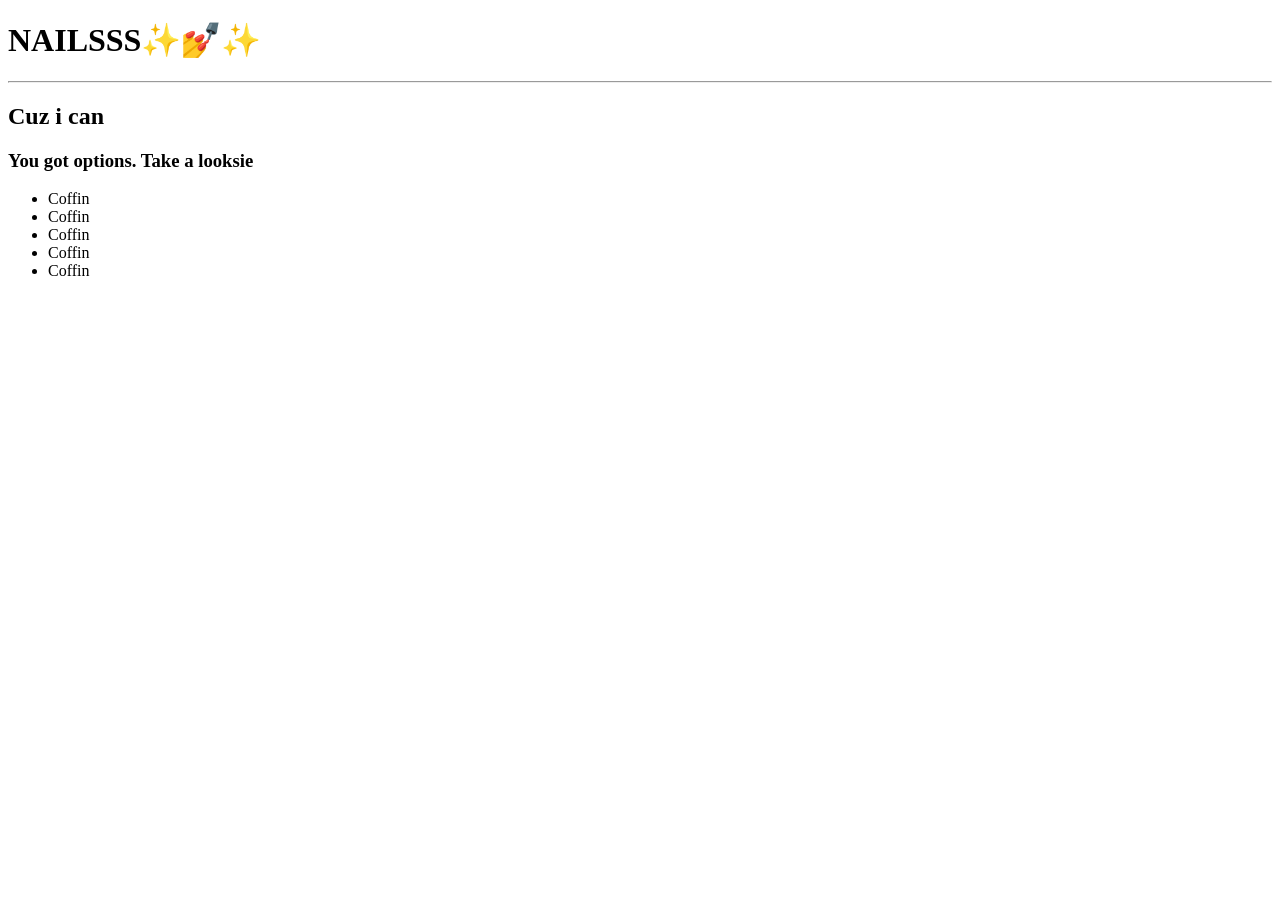
==== index.html @ 4581ab22 "Rename yass to index.html" ====
<!DOCTYPE html> 
<html>
  <head>
  <link rel="stylesheet" href="style.css">
  </head>
  <body>
    <h1>NAILSSS✨💅✨</h1>
    <hr>
    <h2>Cuz i can</h2>
    <h3> You got options. Take a looksie </h3>
    <ul>
      <li>Coffin</li>
      <li>Coffin</li>
      <li>Coffin</li>
      <li>Coffin</li>
      <li>Coffin</li>
      </ul> 

 </body>
</html>
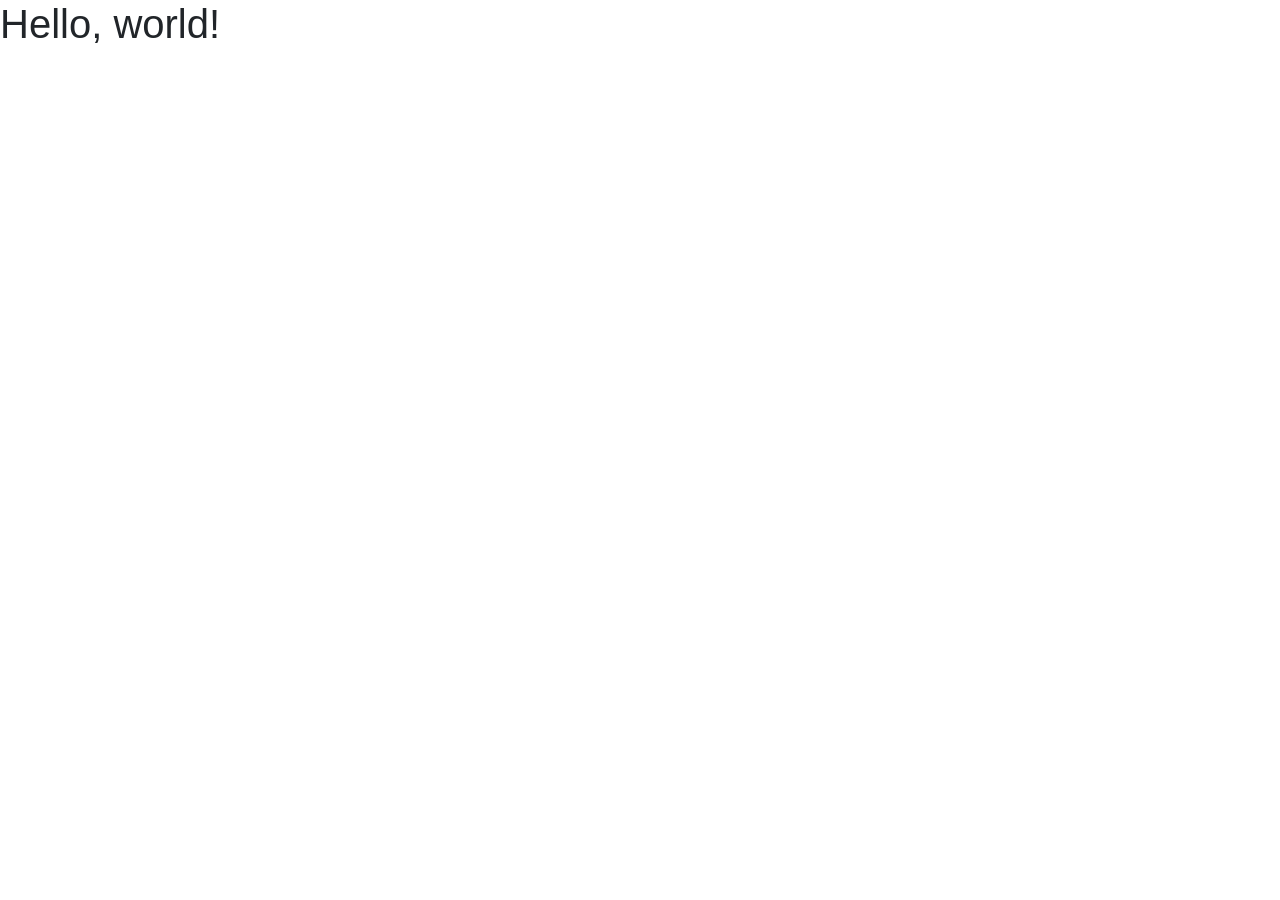
==== commit 28ab6329: "Update index.html" ====
--- a/index.html
+++ b/index.html
@@ -1,20 +1,22 @@
-<!DOCTYPE html> 
-<html>
+<!doctype html>
+<html lang="en">
   <head>
-  <link rel="stylesheet" href="style.css">
+    <!-- Required meta tags -->
+    <meta charset="utf-8">
+    <meta name="viewport" content="width=device-width, initial-scale=1, shrink-to-fit=no">
+
+    <!-- Bootstrap CSS -->
+    <link rel="stylesheet" href="https://cdn.jsdelivr.net/npm/bootstrap@4.4.1/dist/css/bootstrap.min.css" integrity="sha384-Vkoo8x4CGsO3+Hhxv8T/Q5PaXtkKtu6ug5TOeNV6gBiFeWPGFN9MuhOf23Q9Ifjh" crossorigin="anonymous">
+
+    <title>Hello, world!</title>
   </head>
   <body>
-    <h1>NAILSSS✨💅✨</h1>
-    <hr>
-    <h2>Cuz i can</h2>
-    <h3> You got options. Take a looksie </h3>
-    <ul>
-      <li>Coffin</li>
-      <li>Coffin</li>
-      <li>Coffin</li>
-      <li>Coffin</li>
-      <li>Coffin</li>
-      </ul> 
+    <h1>Hello, world!</h1>
 
- </body>
+    <!-- Optional JavaScript -->
+    <!-- jQuery first, then Popper.js, then Bootstrap JS -->
+    <script src="https://code.jquery.com/jquery-3.4.1.slim.min.js" integrity="sha384-J6qa4849blE2+poT4WnyKhv5vZF5SrPo0iEjwBvKU7imGFAV0wwj1yYfoRSJoZ+n" crossorigin="anonymous"></script>
+    <script src="https://cdn.jsdelivr.net/npm/popper.js@1.16.0/dist/umd/popper.min.js" integrity="sha384-Q6E9RHvbIyZFJoft+2mJbHaEWldlvI9IOYy5n3zV9zzTtmI3UksdQRVvoxMfooAo" crossorigin="anonymous"></script>
+    <script src="https://cdn.jsdelivr.net/npm/bootstrap@4.4.1/dist/js/bootstrap.min.js" integrity="sha384-wfSDF2E50Y2D1uUdj0O3uMBJnjuUD4Ih7YwaYd1iqfktj0Uod8GCExl3Og8ifwB6" crossorigin="anonymous"></script>
+  </body>
 </html>
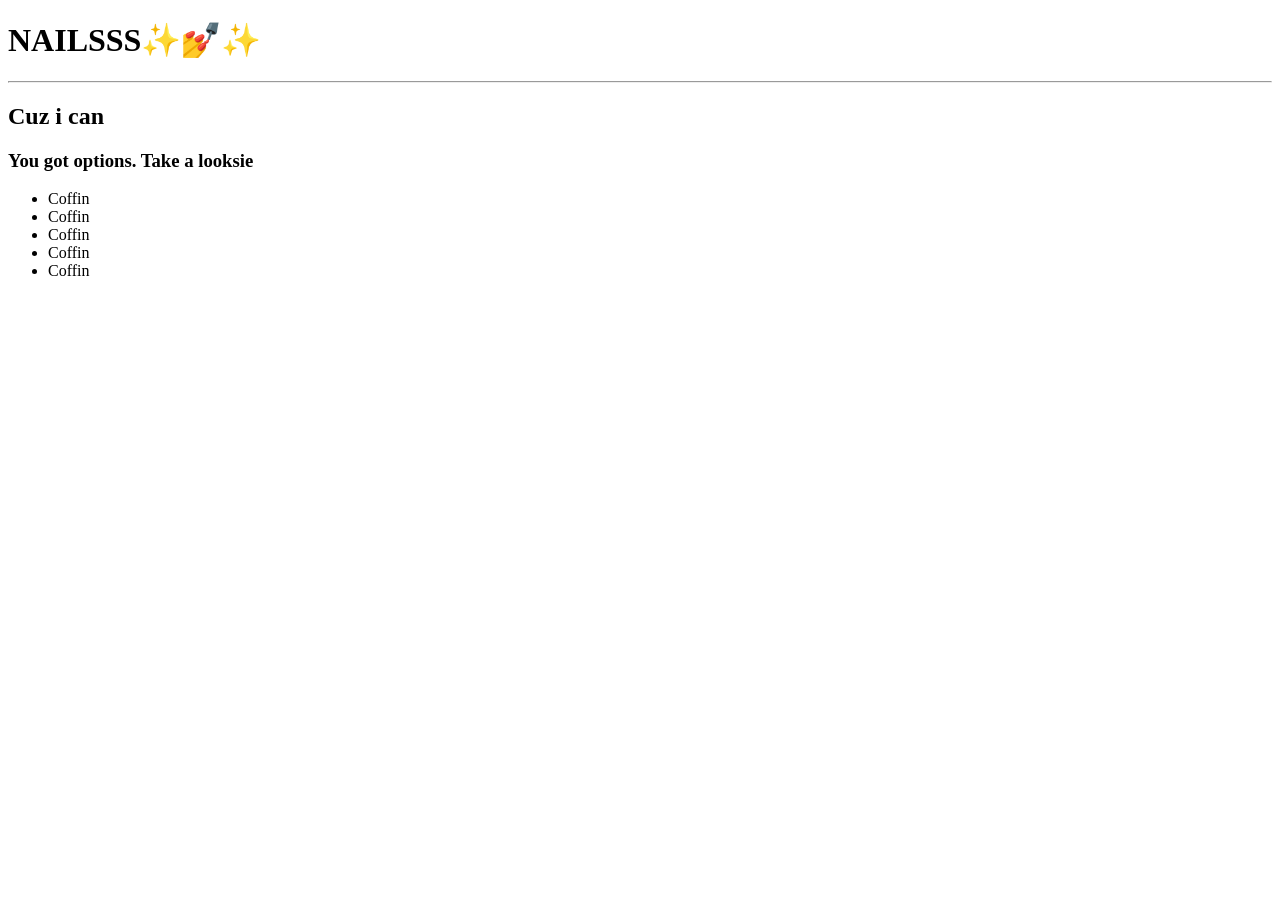
==== commit 13864587: "Update index.html" ====
--- a/index.html
+++ b/index.html
@@ -1,22 +1,20 @@
-<!doctype html>
-<html lang="en">
+<!DOCTYPE html> 
+<html>
   <head>
-    <!-- Required meta tags -->
-    <meta charset="utf-8">
-    <meta name="viewport" content="width=device-width, initial-scale=1, shrink-to-fit=no">
-
-    <!-- Bootstrap CSS -->
-    <link rel="stylesheet" href="https://cdn.jsdelivr.net/npm/bootstrap@4.4.1/dist/css/bootstrap.min.css" integrity="sha384-Vkoo8x4CGsO3+Hhxv8T/Q5PaXtkKtu6ug5TOeNV6gBiFeWPGFN9MuhOf23Q9Ifjh" crossorigin="anonymous">
-
-    <title>Hello, world!</title>
+  <link rel="stylesheet" href="style.css">
   </head>
   <body>
-    <h1>Hello, world!</h1>
+    <h1>NAILSSS✨💅✨</h1>
+    <hr>
+    <h2>Cuz i can</h2>
+    <h3> You got options. Take a looksie </h3>
+    <ul>
+      <li>Coffin</li>
+      <li>Coffin</li>
+      <li>Coffin</li>
+      <li>Coffin</li>
+      <li>Coffin</li>
+      </ul> 
 
-    <!-- Optional JavaScript -->
-    <!-- jQuery first, then Popper.js, then Bootstrap JS -->
-    <script src="https://code.jquery.com/jquery-3.4.1.slim.min.js" integrity="sha384-J6qa4849blE2+poT4WnyKhv5vZF5SrPo0iEjwBvKU7imGFAV0wwj1yYfoRSJoZ+n" crossorigin="anonymous"></script>
-    <script src="https://cdn.jsdelivr.net/npm/popper.js@1.16.0/dist/umd/popper.min.js" integrity="sha384-Q6E9RHvbIyZFJoft+2mJbHaEWldlvI9IOYy5n3zV9zzTtmI3UksdQRVvoxMfooAo" crossorigin="anonymous"></script>
-    <script src="https://cdn.jsdelivr.net/npm/bootstrap@4.4.1/dist/js/bootstrap.min.js" integrity="sha384-wfSDF2E50Y2D1uUdj0O3uMBJnjuUD4Ih7YwaYd1iqfktj0Uod8GCExl3Og8ifwB6" crossorigin="anonymous"></script>
-  </body>
+ </body>
 </html>
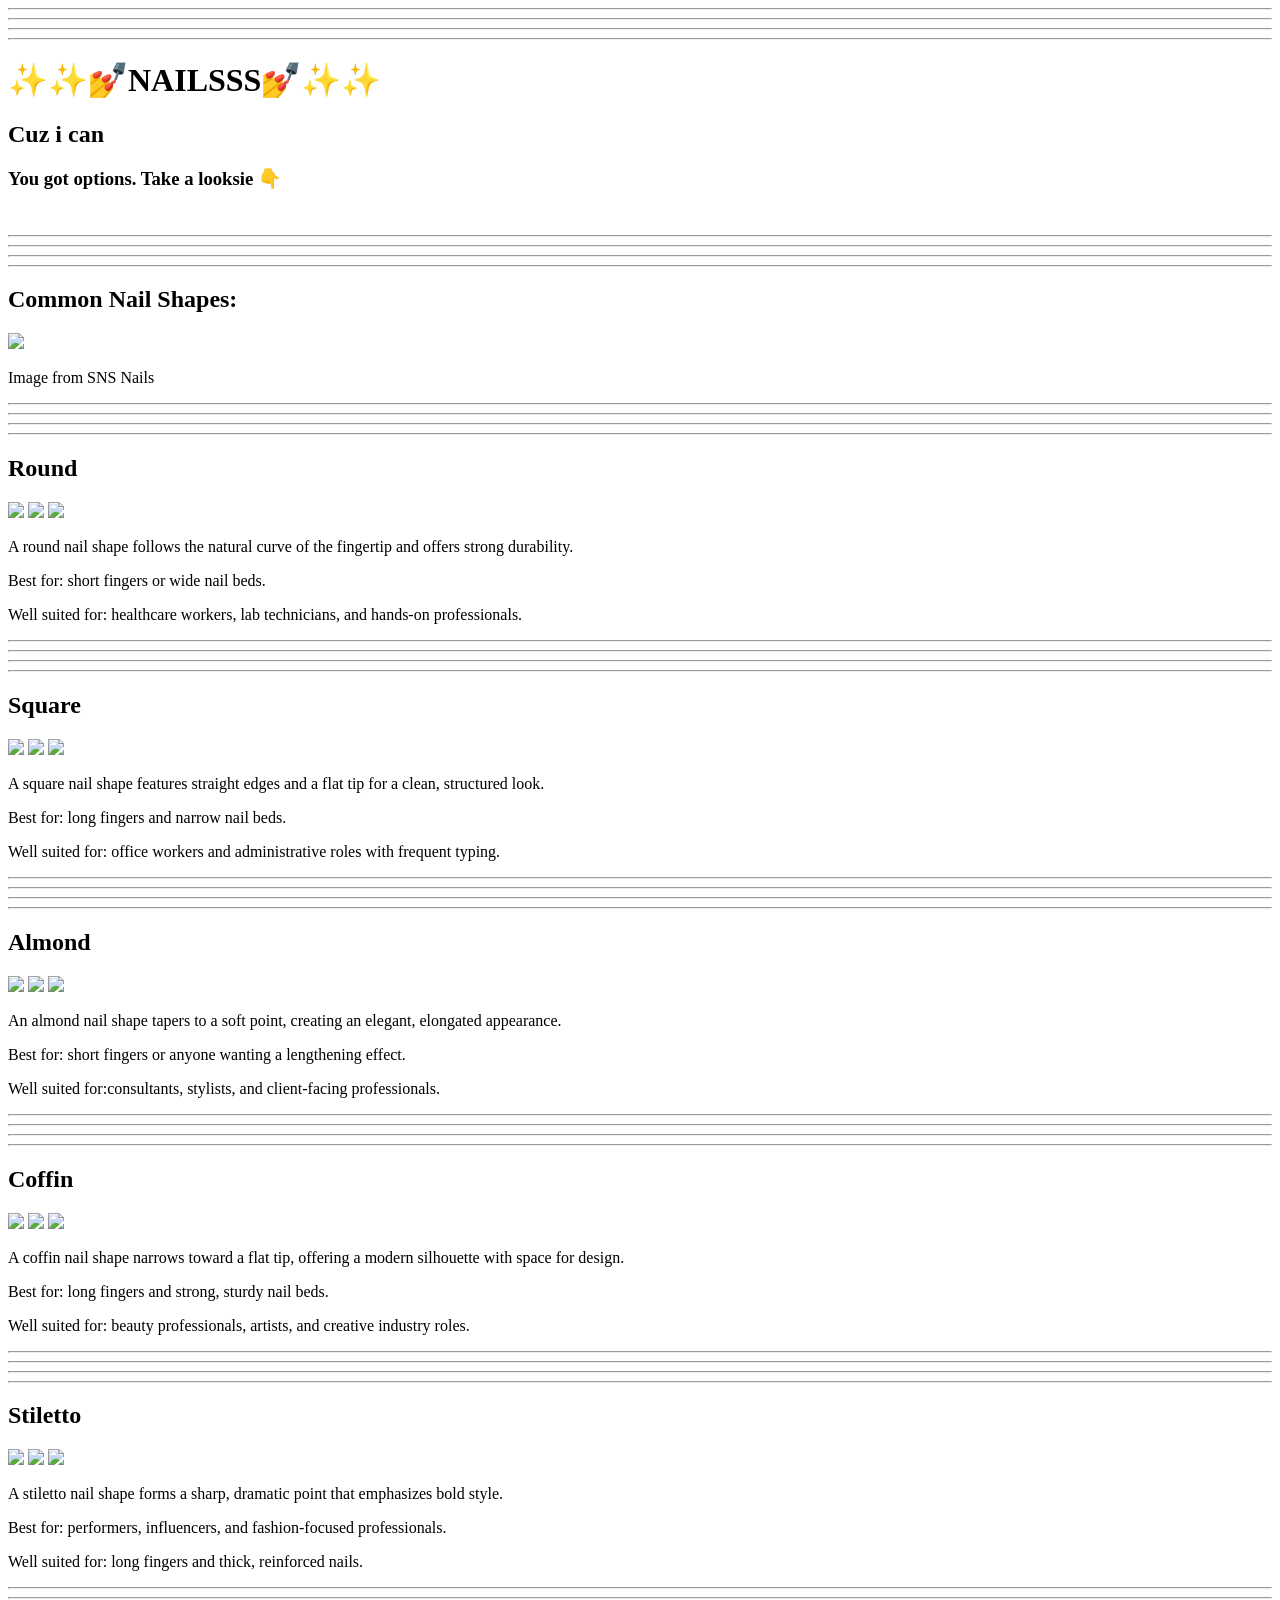
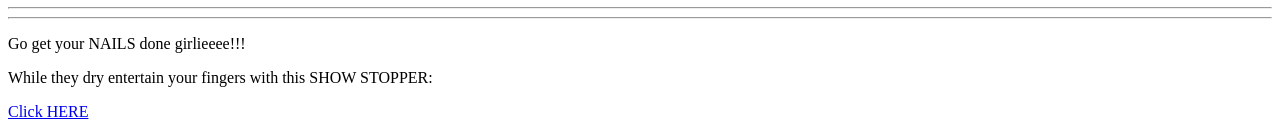
==== commit 0f808e1e: "Update index.html" ====
--- a/index.html
+++ b/index.html
@@ -1,20 +1,88 @@
 <!DOCTYPE html> 
 <html>
   <head>
-  <link rel="stylesheet" href="style.css">
+    <link rel="stylesheet" href="new.css">
   </head>
   <body>
-    <h1>NAILSSS✨💅✨</h1>
     <hr>
+    <hr> 
+    <hr> 
+    <hr> 
+    <h1>✨✨💅NAILSSS💅✨✨</h1>
+
     <h2>Cuz i can</h2>
-    <h3> You got options. Take a looksie </h3>
-    <ul>
-      <li>Coffin</li>
-      <li>Coffin</li>
-      <li>Coffin</li>
-      <li>Coffin</li>
-      <li>Coffin</li>
-      </ul> 
+    <h3> You got options. Take a looksie 👇 </h3>
+    <br>
+    <hr>
+    <hr>
+    <hr>
+    <hr>
+    <h2>Common Nail Shapes:</h2>
+    <img src="Basic.png" class="Basic">
+    <p>Image from SNS Nails</p>
+   
+    <hr>
+    <hr> 
+    <hr> 
+    <hr> 
+    <h2>Round </h2>
+    <img src="Round-1.png">
+    <img src="Round-2.jpg">
+    <img src="Round-3.png">
+    <p>A round nail shape follows the natural curve of the fingertip and offers strong durability.</p>
+    <p><span class="bold">Best for:</span> short fingers or wide nail beds.</p>
+    <p><span class="bold">Well suited for:</span> healthcare workers, lab technicians, and hands‑on professionals.</p>
+    <hr>
+    <hr> 
+    <hr> 
+    <hr> 
+    <h2>Square </h2>
+    <img src="Square-1.jpg">
+    <img src="Square-2.png">
+    <img src="Square-3.jpg">
+    <p>A square nail shape features straight edges and a flat tip for a clean, structured look.</p>
+    <p><span class="bold">Best for:</span> long fingers and narrow nail beds.</p>
+    <p><span class="bold">Well suited for:</span> office workers and administrative roles with frequent typing.</p>
+    <hr>
+    <hr> 
+    <hr> 
+    <hr> 
+    <h2>Almond </h2>
+    <img src="Almond-1.jpg">
+    <img src="Almond-2.png">
+    <img src="Almond-3.png">
+    <p>An almond nail shape tapers to a soft point, creating an elegant, elongated appearance.</p>
+    <p><span class="bold">Best for:</span> short fingers or anyone wanting a lengthening effect.</p>
+    <p><span class="bold">Well suited for:</span>consultants, stylists, and client‑facing professionals.</p>
+    <hr>
+    <hr> 
+    <hr> 
+    <hr> 
+    <h2>Coffin </h2>
+    <img src="Coffin-1.jpg">
+    <img src="Coffin-2.png">
+    <img src="Coffin-3.jpg">
+    <p>A coffin nail shape narrows toward a flat tip, offering a modern silhouette with space for design.</p>
+    <p><span class="bold">Best for:</span> long fingers and strong, sturdy nail beds.</p>
+    <p><span class="bold">Well suited for:</span>  beauty professionals, artists, and creative industry roles.</p>
+    <hr>
+    <hr> 
+    <hr> 
+    <hr> 
+    <h2>Stiletto </h2>
+    <img src="Stiletto-2.png" class="pesk">
+    <img src="Stiletto-1.png">
+    <img src="Stiletto-3.jpg">
+    <p>A stiletto nail shape forms a sharp, dramatic point that emphasizes bold style.</p>
+    <p><span class="bold">Best for:</span> performers, influencers, and fashion‑focused professionals.</p>
+    <p><span class="bold">Well suited for:</span> long fingers and thick, reinforced nails.</p>
+    <hr> 
+    <hr> 
+    <hr> 
+    <hr> 
+    <p> Go get your NAILS done girlieeee!!!</p>
+    <p> While they dry entertain your fingers with this SHOW STOPPER:</p>
+    <a href="Game.html">Click HERE</a>
 
- </body>
+  </body>
 </html>
